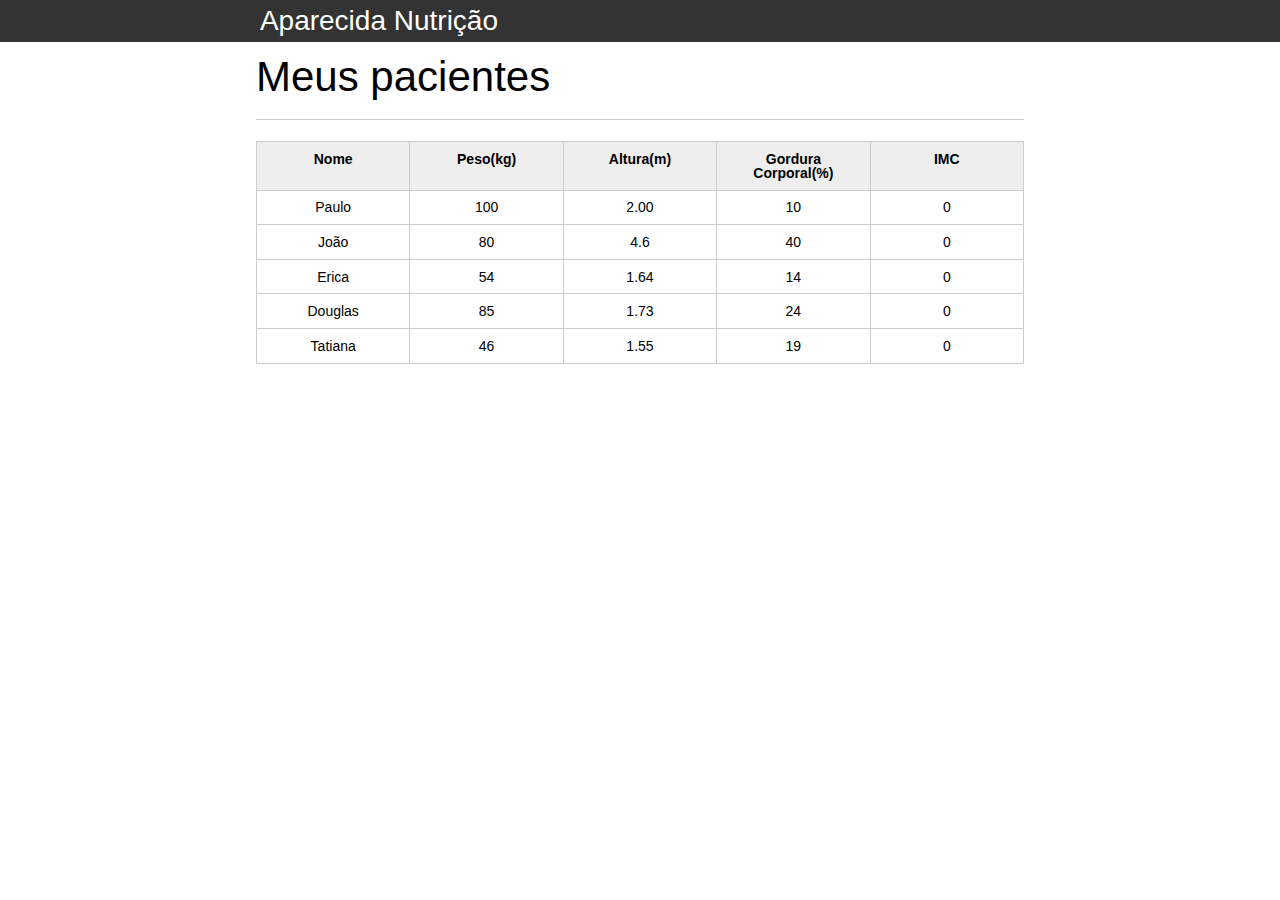
==== basicJS/introducao-javascript/index.html @ 2255bebc "curso de html css, e inicio de JS" ====
<!DOCTYPE html>
<html lang="pt-br">
	<head>
		<meta charset="UTF-8">
		<title>Aparecida Nutrição</title>
		<link rel="icon" href="favicon.ico" type="image/x-icon">
		<link rel="stylesheet" type="text/css" href="css/reset.css">
		<link rel="stylesheet" type="text/css" href="css/index.css">
	
	</head>
	<body>
		<header>
			<div class="container">
				<h1 class="teste1" >Aparecida Nutrição</h1>
			</div>
		</header>
		<main>
			<section class="container">
				<h2>Meus pacientes</h2>
				<table>
					<thead>
						<tr>
							<th>Nome</th>
							<th>Peso(kg)</th>
							<th>Altura(m)</th>
							<th>Gordura Corporal(%)</th>
							<th>IMC</th>
						</tr>
					</thead>
					<tbody id="tabela-pacientes">
						<tr class="paciente">
							<td class="info-nome">Paulo</td>
							<td class="info-peso">100</td>
							<td class="info-altura">2.00</td>
							<td class="info-gordura">10</td>
							<td class="info-imc">0</td>
						</tr>

						<tr class="paciente" >
							<td class="info-nome">João</td>
							<td class="info-peso">80</td>
							<td class="info-altura">4.6</td>
							<td class="info-gordura">40</td>
							<td class="info-imc">0</td>
						</tr>

						<tr class="paciente" >
							<td class="info-nome">Erica</td>
							<td class="info-peso">54</td>
							<td class="info-altura">1.64</td>
							<td class="info-gordura">14</td>
							<td class="info-imc">0</td>
						</tr>

						<tr class="paciente">
							<td class="info-nome">Douglas</td>
							<td class="info-peso">85</td>
							<td class="info-altura">1.73</td>
							<td class="info-gordura">24</td>
							<td class="info-imc">0</td>
						</tr>
						<tr class="paciente" >
							<td class="info-nome">Tatiana</td>
							<td class="info-peso">46</td>
							<td class="info-altura">1.55</td>
							<td class="info-gordura">19</td>
							<td class="info-imc">0</td>
						</tr>
					</tbody>
				</table>

			</section>

		</main>
		<script src="js/script.js"></script>
	</body>

</html>
---- basicJS/introducao-javascript/css/index.css ----
*{
	box-sizing: border-box;
 }

body{
	font-family: "Helvetica Neue", "Helvetica", Helvetica, Arial, sans-serif;
	font-size: 14px;
}

header{
	background-color: #333;
	height: 3em;
	color: #FFF;
	margin-bottom: 1em;
}

header h1{
	font-size: 2em;
	display:inline-block;
	vertical-align:	middle;
}
header h2{
	font-size: 2em;
	display:inline-block;
	vertical-align:	middle;
}

header .container:before{
	content: '';
	display:inline-block;
	height: 100%;
	vertical-align:	middle;
}

.container{
	width: 60%;
	height: 100%;
	margin: 0 auto;
}

section{
	margin: 2em 0;
	overflow: hidden;
}

section h2{
	font-size: 3em;
	display: block;
	padding-bottom: .5em;
	border-bottom: 1px solid #ccc;
	margin-bottom: .5em;
}

table{
	width: 100%;
	margin-bottom : .5em;
    table-layout: fixed;

}

td, th {
	padding: .7em;
	margin: 0;
	border: 1px solid #ccc;
	text-align: center;
}

th{
	font-weight: bold;
	background-color: #EEE;
}

label{
	color: #555;
	display: block;
	margin-bottom: .2em;
}

.campo{
	margin: 0;
	padding-bottom: 1em;
	width: 100%;
	border: 1px solid #ccc;
	padding: .7em;
	width: 100%;
}

.campo-medio{
	display: inline-block;
	padding-right: .5em;
}

.grupo{
	width: 32%;
	display: inline-block;
	padding: 10px 0px;
}

button{
	padding: .5em 2em;
	border: 0;
	border-bottom: 3px solid;
	font-size: 1.2em;
	cursor: pointer;
	margin: 0;
	margin-top: -3px;
	color: #fff;
	background-color:#0c8cd3;
	border-color: #04324c;
	width: 20%;
    display: block;
    clear: both;
    margin: 10px 0px;

}

button:active{
	margin-top:0px;
	border: 0;
}

button[disabled=disabled], button:disabled {
    background-color: gray;
	border-color: darkgray;

}

.adicionar-paciente{
    margin-top: 30px;
}

.campo-invalido{
	border: 1px solid red;
}
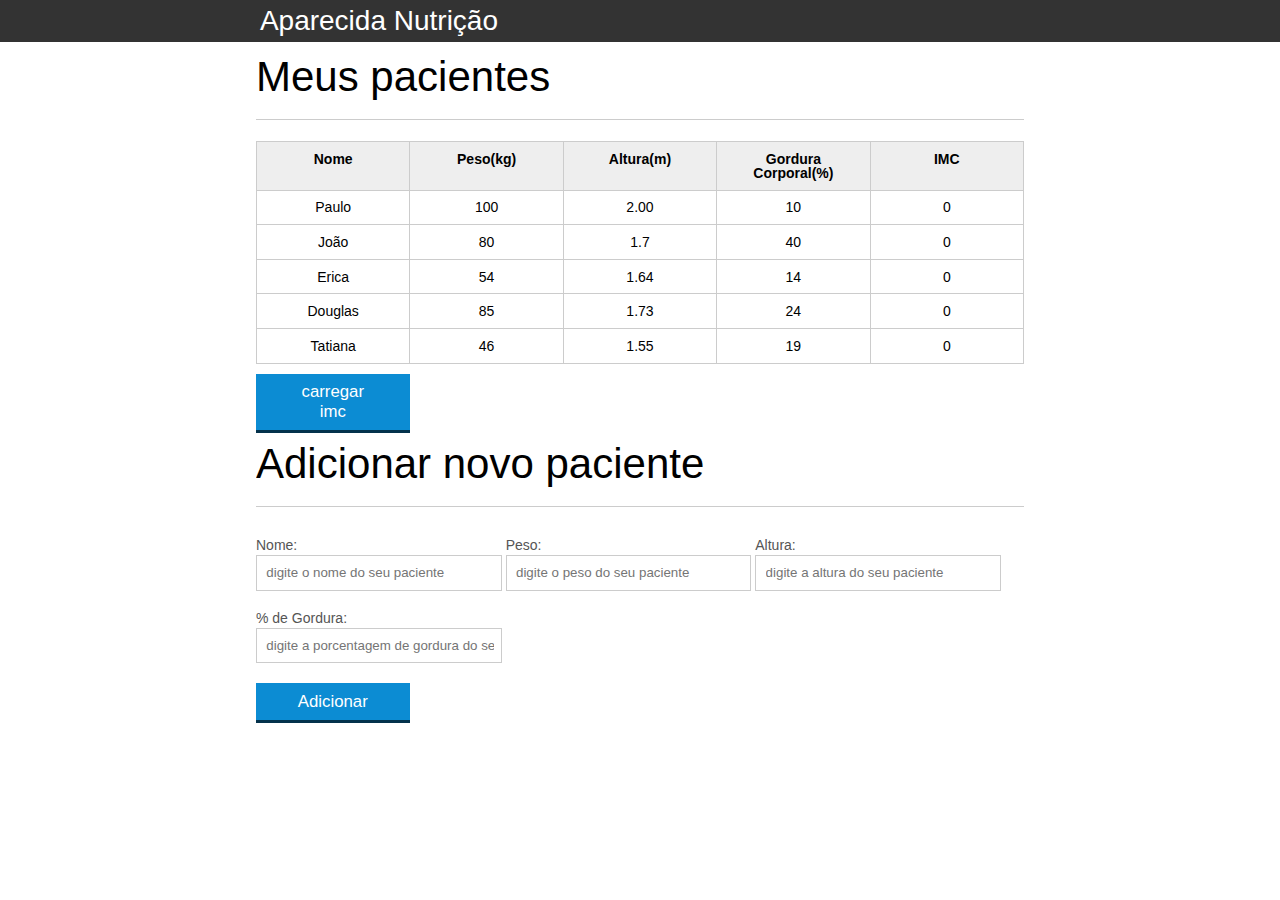
==== commit 3b6eef1a: "commit top" ====
--- a/basicJS/introducao-javascript/index.html
+++ b/basicJS/introducao-javascript/index.html
@@ -39,7 +39,7 @@
 						<tr class="paciente" >
 							<td class="info-nome">João</td>
 							<td class="info-peso">80</td>
-							<td class="info-altura">4.6</td>
+							<td class="info-altura">1.7</td>
 							<td class="info-gordura">40</td>
 							<td class="info-imc">0</td>
 						</tr>
@@ -68,10 +68,34 @@
 						</tr>
 					</tbody>
 				</table>
-
+				<button class="carregarImc">carregar imc</button>
 			</section>
 
 		</main>
+		<!-- form cliente novo -->
+		<section class="container">
+			<h2 id="titulo-form">Adicionar novo paciente</h2>
+			<form id="form-adiciona">
+					<div class="grupo">
+							<label for="nome">Nome:</label>
+							<input id="nome" name="nome" type="text" placeholder="digite o nome do seu paciente" class="campo">
+					</div>
+					<div class="grupo">
+							<label for="peso">Peso:</label>
+							<input id="peso" name="peso" type="text" placeholder="digite o peso do seu paciente" class="campo campo-medio">
+					</div>
+					<div class="grupo">
+							<label for="altura">Altura:</label>
+							<input id="altura" name="altura" type="text" placeholder="digite a altura do seu paciente" class="campo campo-medio">
+					</div>
+					<div class="grupo">
+							<label for="gordura">% de Gordura:</label>
+							<input id="gordura" type="text" placeholder="digite a porcentagem de gordura do seu paciente" class="campo campo-medio">
+					</div>
+
+					<button id="adicionar-paciente" class="botao bto-principal">Adicionar</button>
+			</form>
+		</section>
 		<script src="js/script.js"></script>
 	</body>
 
